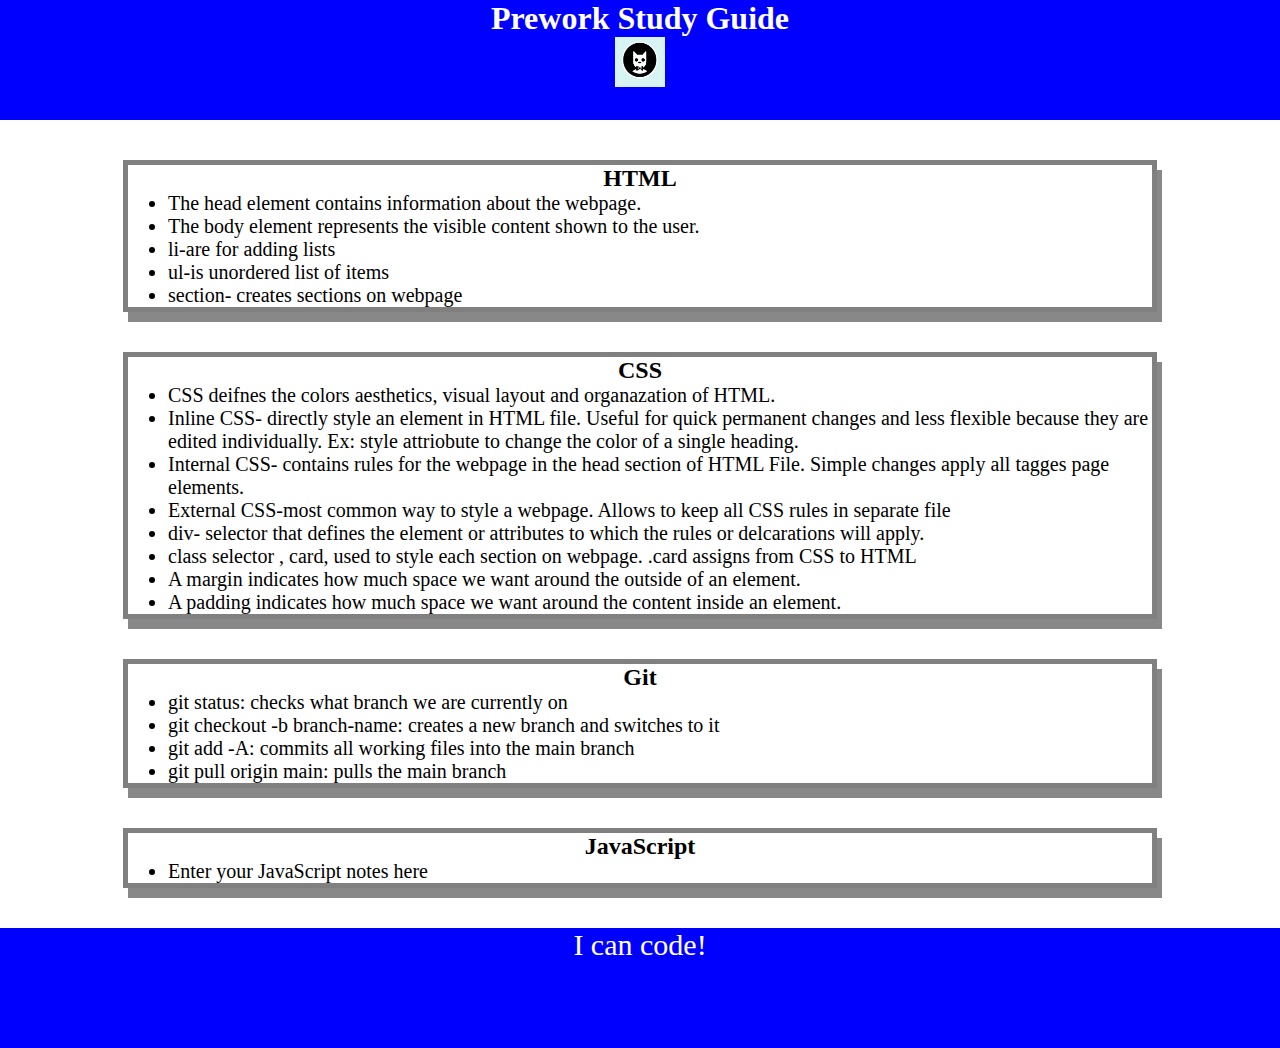
==== index.html @ 3287b5b6 "added CSS to project" ====
<!DOCTYPE html>
<html lang="en">
  <head>
    <meta charset="UTF-8" />
    <meta http-equiv="X-UA-Compatible" content="IE=edge" />
    <meta name="viewport" content="width=device-width, initial-scale=1.0" />
    <link rel="stylesheet" href="./assets/style.css">
    <title>Prework Study Guide</title>
  </head>
  <body>
    <header id="top">
      <h1>Prework Study Guide</h1>
      <img src="./assets/bowtie-cat.png" alt="Profile image of cat wearing a bow tie." />
    </header>
    <main>
          <section class="card" id="html-section">

            <h2>HTML</h2>

            <ul>

              <li>The head element contains information about the webpage.</li>
              <li>The body element represents the visible content shown to the user.</li>
              <li>li-are for adding lists</li>
              <li>ul-is unordered list of items</li>
              <li>section- creates sections on webpage</li>

            </ul>

          </section>

          <section class="card" id="css-section" >

            <h2>CSS</h2>

            <ul>
              <li>CSS deifnes the colors aesthetics, visual layout and organazation of HTML.</li>
              <li>Inline CSS- directly style an element in HTML file. Useful for quick permanent changes and less flexible because they are edited individually.
                Ex: style attriobute to change the color of a single heading.</li>
              <li>Internal CSS- contains rules for the webpage in the head section of HTML File. Simple changes apply all tagges page elements.</li>
              <li>External CSS-most common way to style a webpage. Allows to keep all CSS rules in separate file</li>
              <li>div- selector that defines the element or attributes to which the rules or delcarations will apply.</li>
              <li>class selector , card, used to style each section on webpage. .card assigns from CSS to HTML</li>
              <li>A margin indicates how much space we want around the outside of an element.</li>
              <li>A padding indicates how much space we want around the content inside an element.</li>

            </ul>

          </section>

          <section class="card" id="git-section">

              <h2>Git</h2>

              <ul>

                <li>git status: checks what branch we are currently on</li>
                <li>git checkout -b branch-name: creates a new branch and switches to it</li>
                <li>git add -A: commits all working files into the main branch</li>
                <li>git pull origin main: pulls the main branch</li>

              </ul>

          </section>
          
          <section class="card" id="javascript-section">
            
            <h2>JavaScript</h2>

            <ul>

              <li>Enter your JavaScript notes here</li>

            </ul>
            
          </section>

    </main>

    <footer>
      <p>I can code!</p>
    </footer>
  </body>
</html>
---- assets/style.css ----
* {
    margin: 0;
    padding: 0;
}

header, 
footer {
    width: 100%;
    height: 120px;
    background-color: blue;
    color: white;
}

h1, 
h2 {
    text-align:center;
}

img {
    display: block;
    height: 50px;
    width: 50px;
    margin-left: auto;
    margin-right: auto;
}

ul {
    padding-left: 40px; 
    font-size: 20px;
}

p {
    text-align: center;
    font-size: 30px;
}

.card {
    width: 80%;
    margin: 40px auto;
    border: 5px solid gray;
    box-shadow: 5px 10px #888888;
}
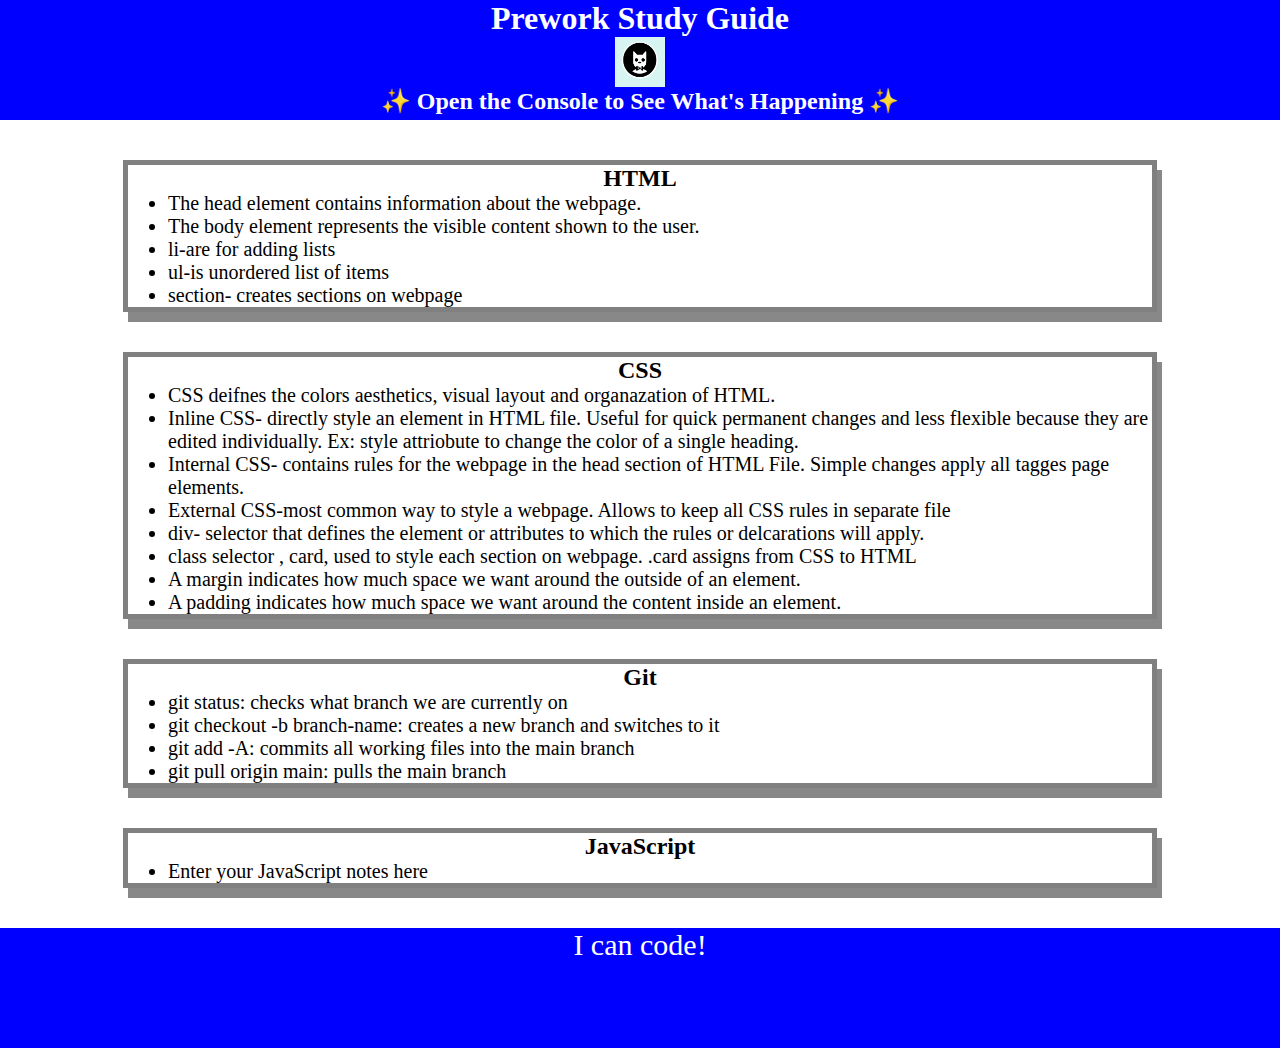
==== commit 9b717934: "Started Javascript file" ====
--- a/index.html
+++ b/index.html
@@ -11,6 +11,7 @@
     <header id="top">
       <h1>Prework Study Guide</h1>
       <img src="./assets/bowtie-cat.png" alt="Profile image of cat wearing a bow tie." />
+      <h2>✨ Open the Console to See What's Happening ✨</h2>   
     </header>
     <main>
           <section class="card" id="html-section">
@@ -80,5 +81,6 @@
     <footer>
       <p>I can code!</p>
     </footer>
+    <script src="./assets/script.js"></script>
   </body>
 </html>
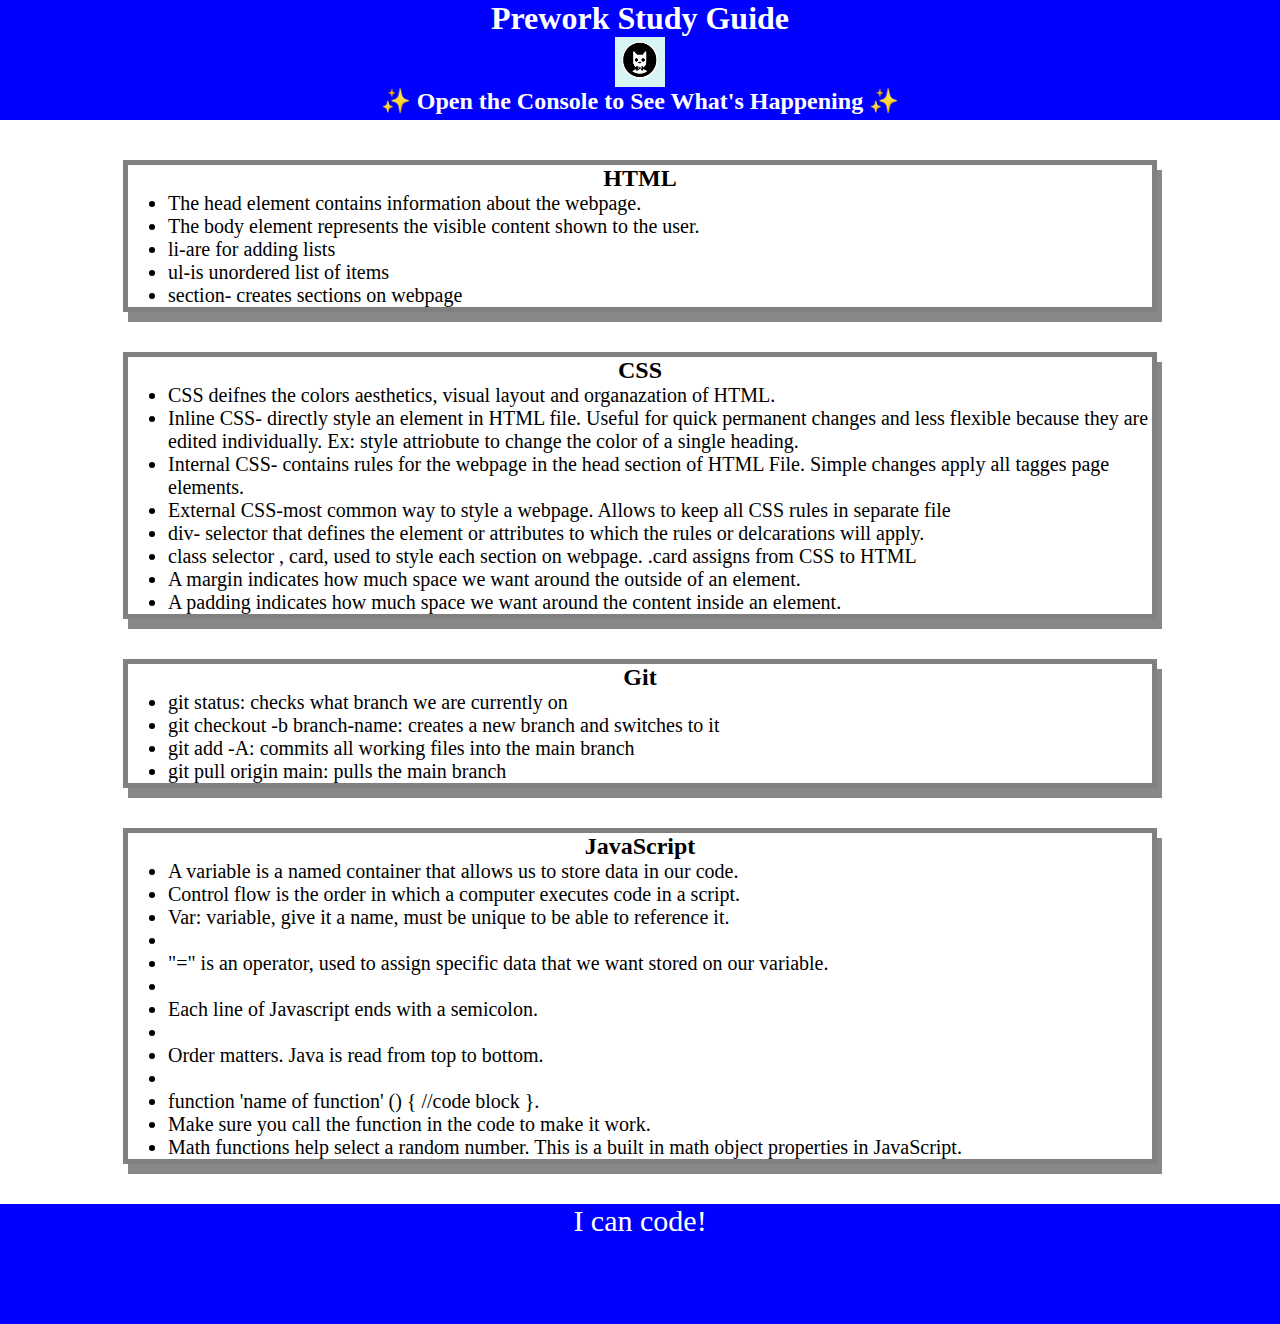
==== commit bde63ce1: "Finished adding Javascript code in script.js" ====
--- a/index.html
+++ b/index.html
@@ -70,8 +70,15 @@
 
             <ul>
 
-              <li>Enter your JavaScript notes here</li>
-
+              <li>A variable is a named container that allows us to store data in our code.</li>
+              <li>Control flow is the order in which a computer executes code in a script.</li>
+              <li>Var: variable, give it a name, must be unique to be able to reference it.<li>
+              <li>"=" is an operator, used to assign specific data that we want stored on our variable.<li>
+              <li>Each line of Javascript ends with a semicolon.<li>
+              <li>Order matters. Java is read from top to bottom.<li>
+              <li>function 'name of function' () { //code block }.</li>
+              <li>Make sure you call the function in the code to make it work.</li>
+              <li> Math functions help select a random number. This is a built in math object properties in JavaScript.</li>
             </ul>
             
           </section>
